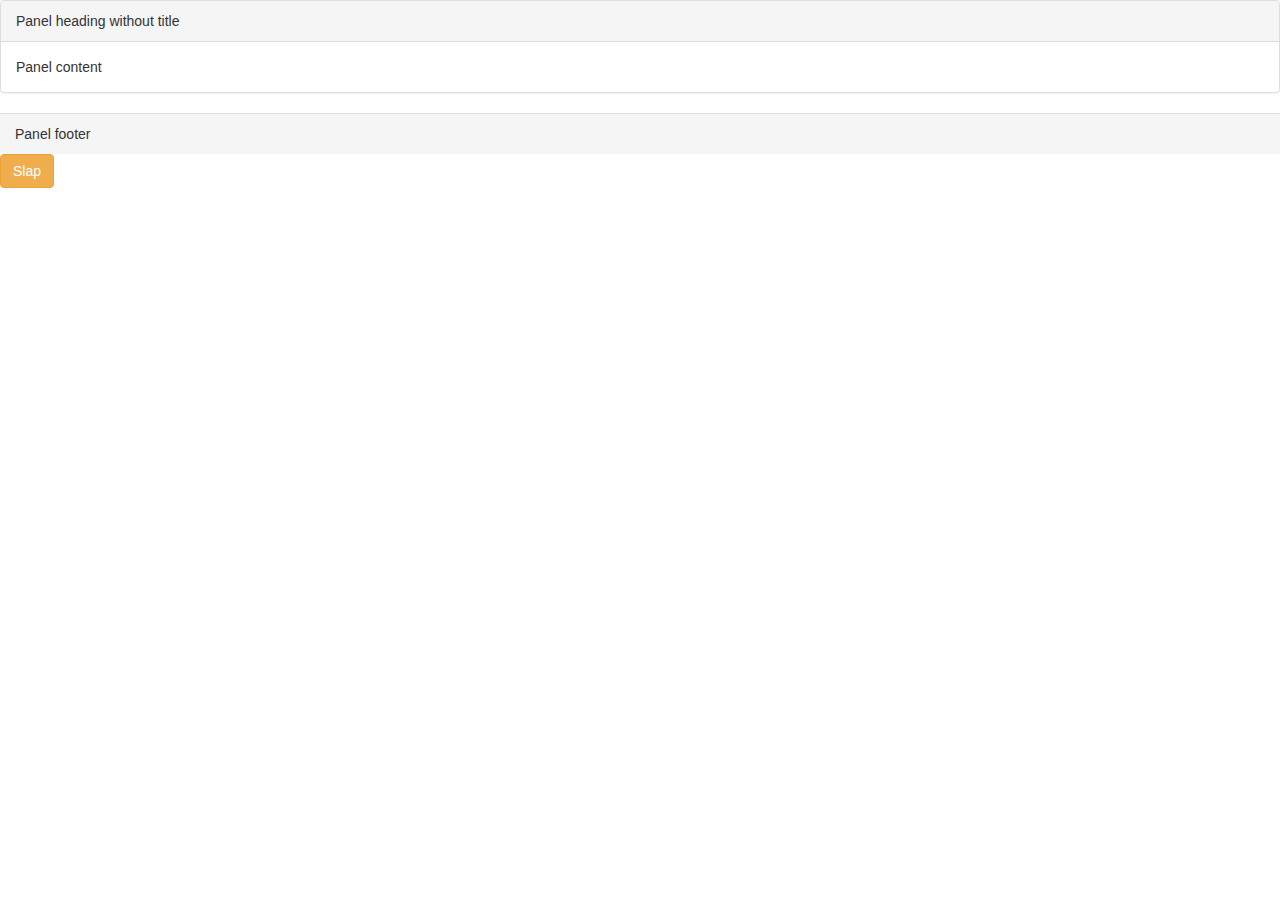
==== index.html @ ca3e50ff "Text" ====
<!DOCTYPE html>
<html lang="en">

<head>
    <title> Slap Game Igor and Kurt</title>
    <meta name="viewport" content="width=device-width, initial-scale=1.0">
    <link type="text/css" href="css/bootstrap.min.css" rel="stylesheet">
    <link type="text/css" " href="css/game.css " rel="stylesheet ">
    </head>
<body>
<div class="panel panel-default ">
  <div class="panel-heading ">Panel heading without title</div>
  <div class="panel-body ">
    Panel content
  </div>
</div>
<div class="panel-footer ">Panel footer</div>
</div> 

<button type="button " class="btn btn-warning "> Slap </button> 

    
    
    

<script src="http://code.jquery.com/jquery-1.9.1.js ">
       </script>
       <script src="js/bootstrap.js ">
       </script>
       <script src="js/game.js "></script>
        
        
        
    </body>
</html>
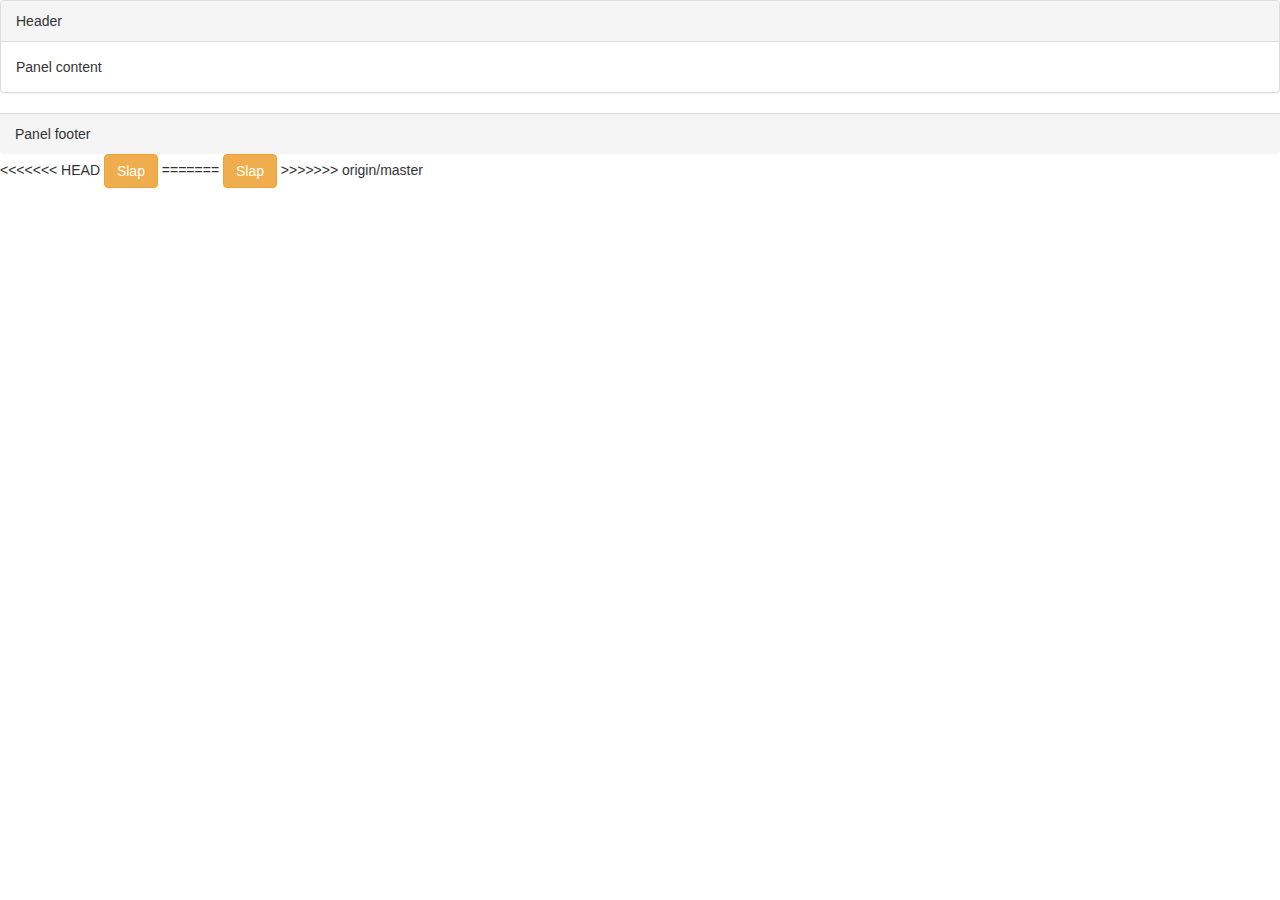
==== commit ee95cd11: "test" ====
--- a/index.html
+++ b/index.html
@@ -9,7 +9,7 @@
     </head>
 <body>
 <div class="panel panel-default ">
-  <div class="panel-heading ">Panel heading without title</div>
+  <div class="panel-heading ">Header </div>
   <div class="panel-body ">
     Panel content
   </div>
@@ -17,8 +17,13 @@
 <div class="panel-footer ">Panel footer</div>
 </div> 
 
+<<<<<<< HEAD
 <button type="button " class="btn btn-warning "> Slap </button> 
 
+=======
+<button type="button " class="btn btn-warning " onClick="slap()"> Slap </button> 
+    
+>>>>>>> origin/master
     
     
     
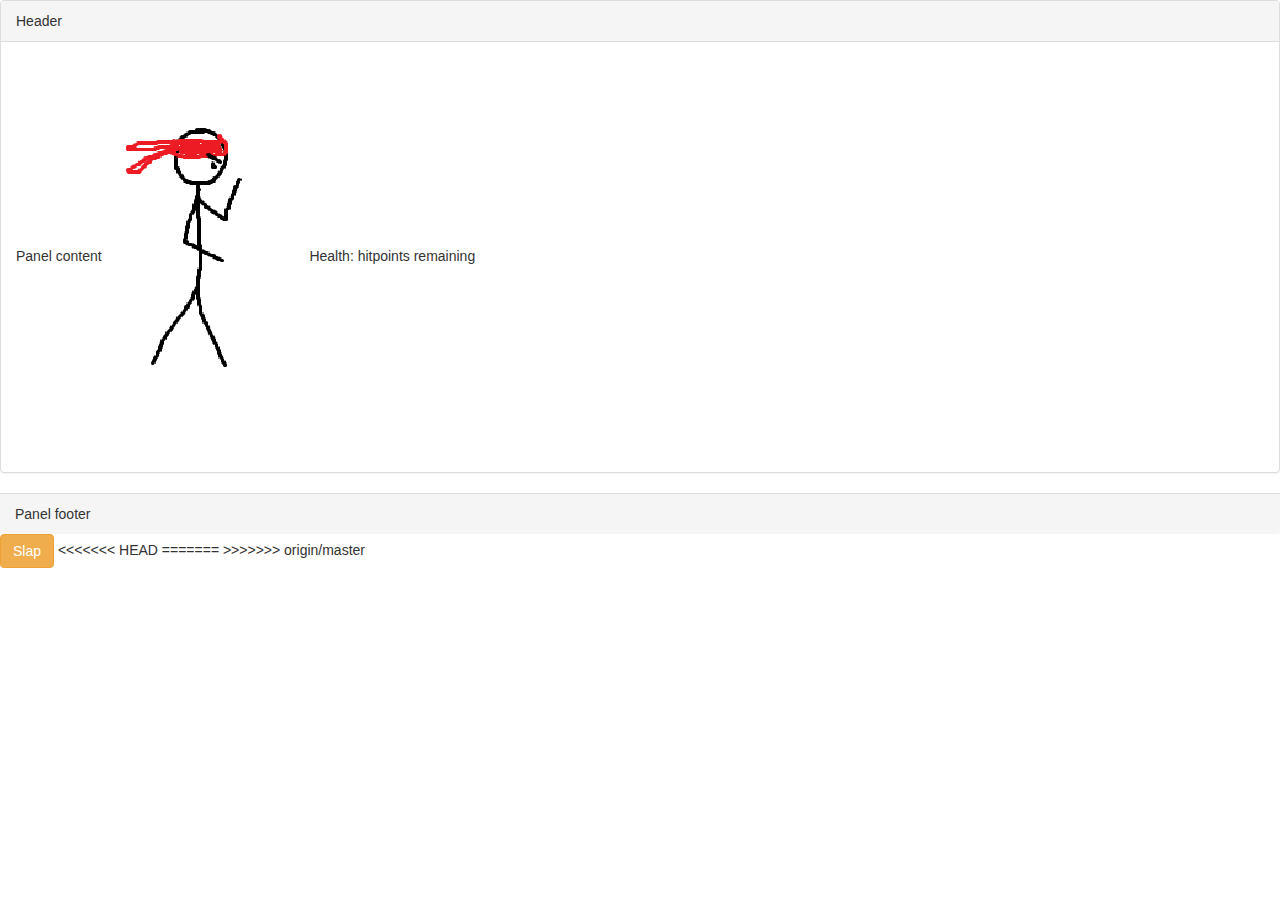
==== commit 082a0420: "Added step 4 HTML elements" ====
--- a/index.html
+++ b/index.html
@@ -12,16 +12,18 @@
   <div class="panel-heading ">Header </div>
   <div class="panel-body ">
     Panel content
+    <img src="img/stickfigurered1.png" class="imgsize200" />
+    <span> Health:<span id="pchp"></span> hitpoints remaining </span>
   </div>
 </div>
 <div class="panel-footer ">Panel footer</div>
+<button type="button " class="btn btn-warning " onClick="slap()"> Slap </button> 
 </div> 
 
 <<<<<<< HEAD
-<button type="button " class="btn btn-warning "> Slap </button> 
+
 
 =======
-<button type="button " class="btn btn-warning " onClick="slap()"> Slap </button> 
     
 >>>>>>> origin/master
     
--- a/css/game.css
+++ b/css/game.css
@@ -0,0 +1,4 @@
+.imgsize200 {
+    width:200px;
+    
+}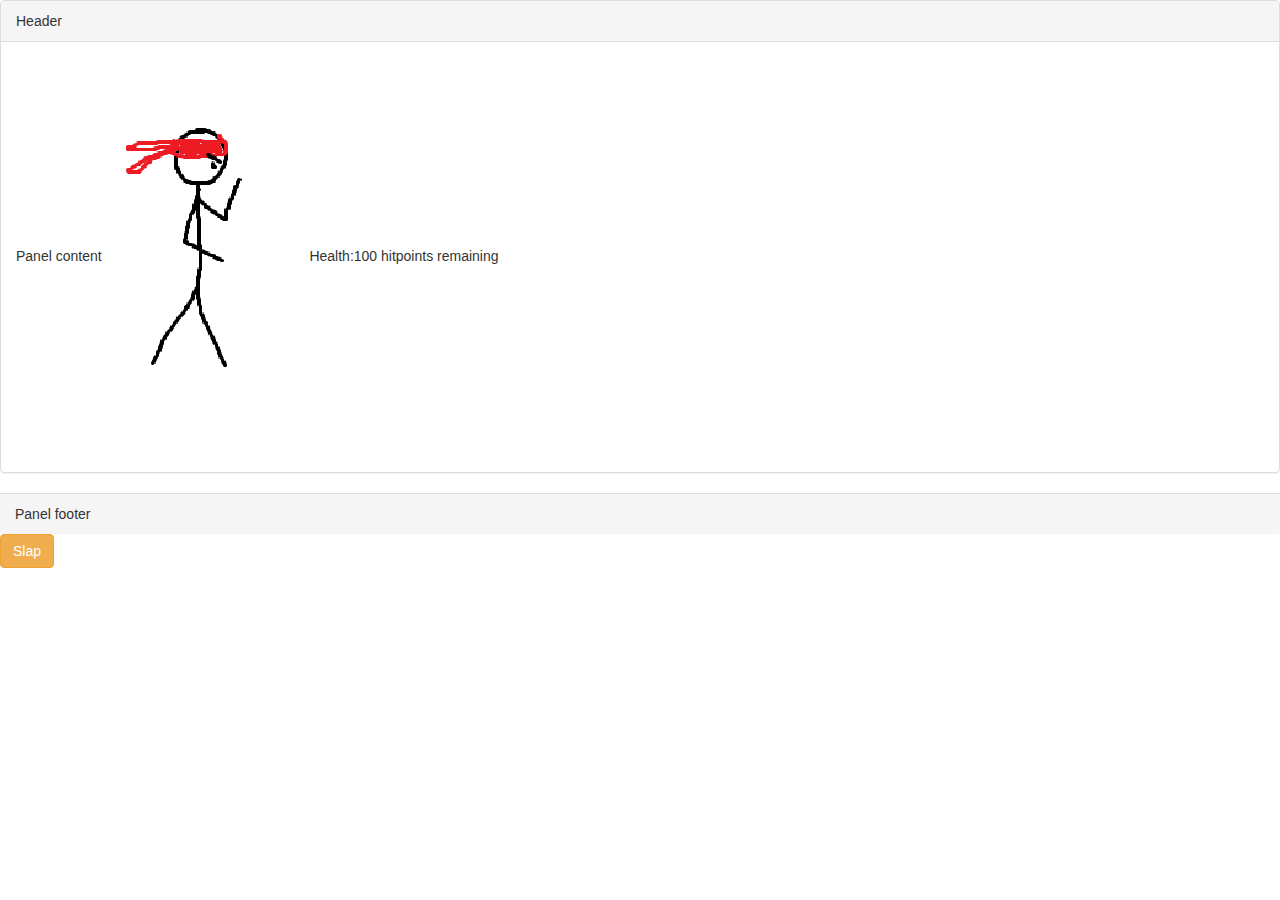
==== commit 8820aa84: "update to slap and update functions" ====
--- a/index.html
+++ b/index.html
@@ -20,20 +20,8 @@
 <button type="button " class="btn btn-warning " onClick="slap()"> Slap </button> 
 </div> 
 
-<<<<<<< HEAD
-
-
-=======
-    
->>>>>>> origin/master
-    
-    
-    
-
-<script src="http://code.jquery.com/jquery-1.9.1.js ">
-       </script>
-       <script src="js/bootstrap.js ">
-       </script>
+<script src="http://code.jquery.com/jquery-1.9.1.js "></script>
+       <script src="js/bootstrap.js "></script>
        <script src="js/game.js "></script>
         
         
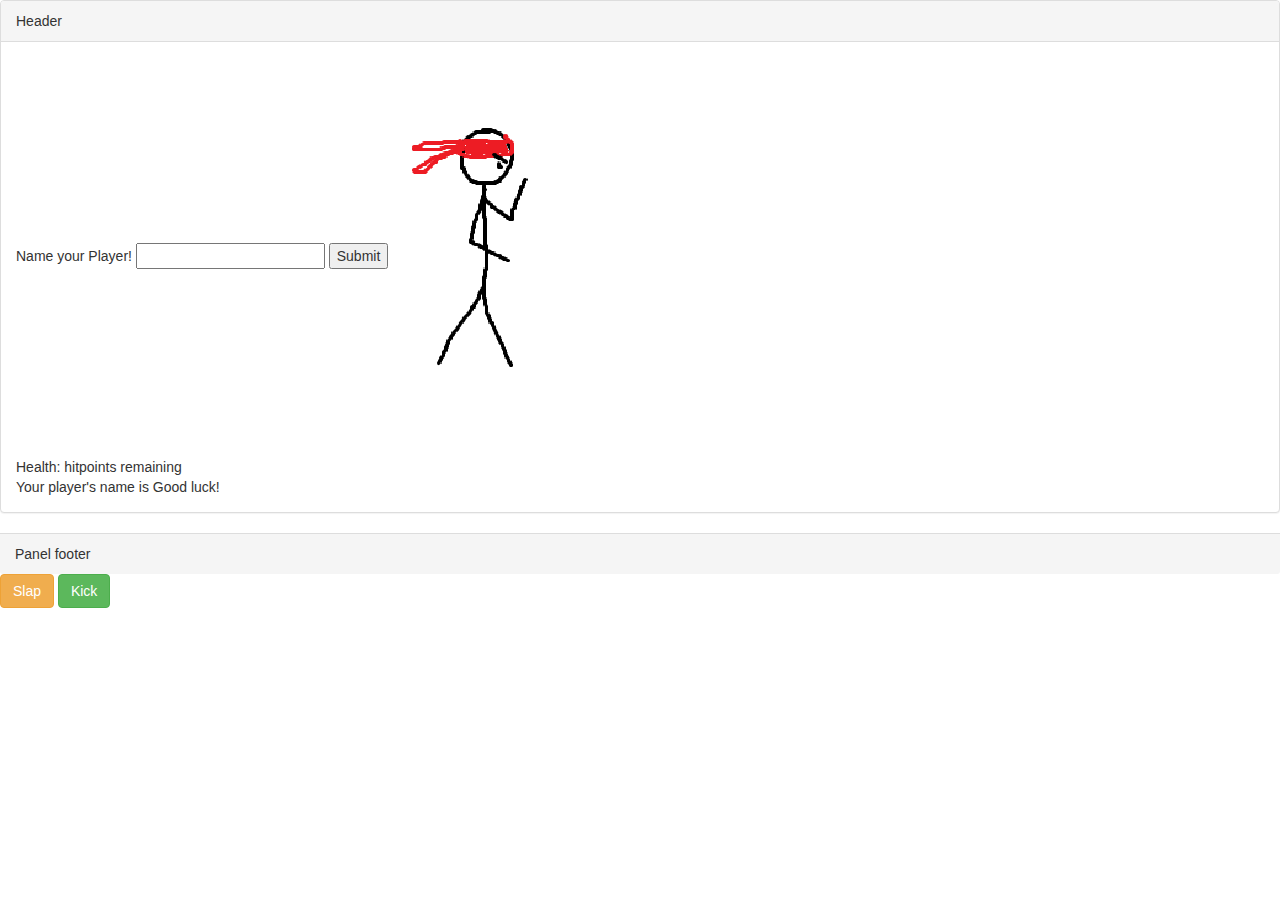
==== commit 4561b4c6: "added igor's portion and instructions for chris." ====
--- a/index.html
+++ b/index.html
@@ -11,14 +11,38 @@
 <div class="panel panel-default ">
   <div class="panel-heading ">Header </div>
   <div class="panel-body ">
-    Panel content
+    Name your Player!
+    
+    <input type="text" id="userInput"=></input>
+    <button onclick="test()">Submit</button>
+  
     <img src="img/stickfigurered1.png" class="imgsize200" />
+    
+    <br>
+    
     <span> Health:<span id="pchp"></span> hitpoints remaining </span>
+    
+    <br>
+    
+    
+    <span> Your player's name is <span id="pcname"></span> Good luck!</span>
   </div>
+  
 </div>
+
 <div class="panel-footer ">Panel footer</div>
+
+<!-- slap button -->
 <button type="button " class="btn btn-warning " onClick="slap()"> Slap </button> 
+
+<!-- Kick button -->
+<button type="button " class="btn btn-success " onClick="kick ()"> Kick </button> 
 </div> 
+
+<!-- Where the punch button goes -->
+<!--Use class [btn btn-(Either Default, Primary, info, danger)]
+
+
 
 <script src="http://code.jquery.com/jquery-1.9.1.js "></script>
        <script src="js/bootstrap.js "></script>
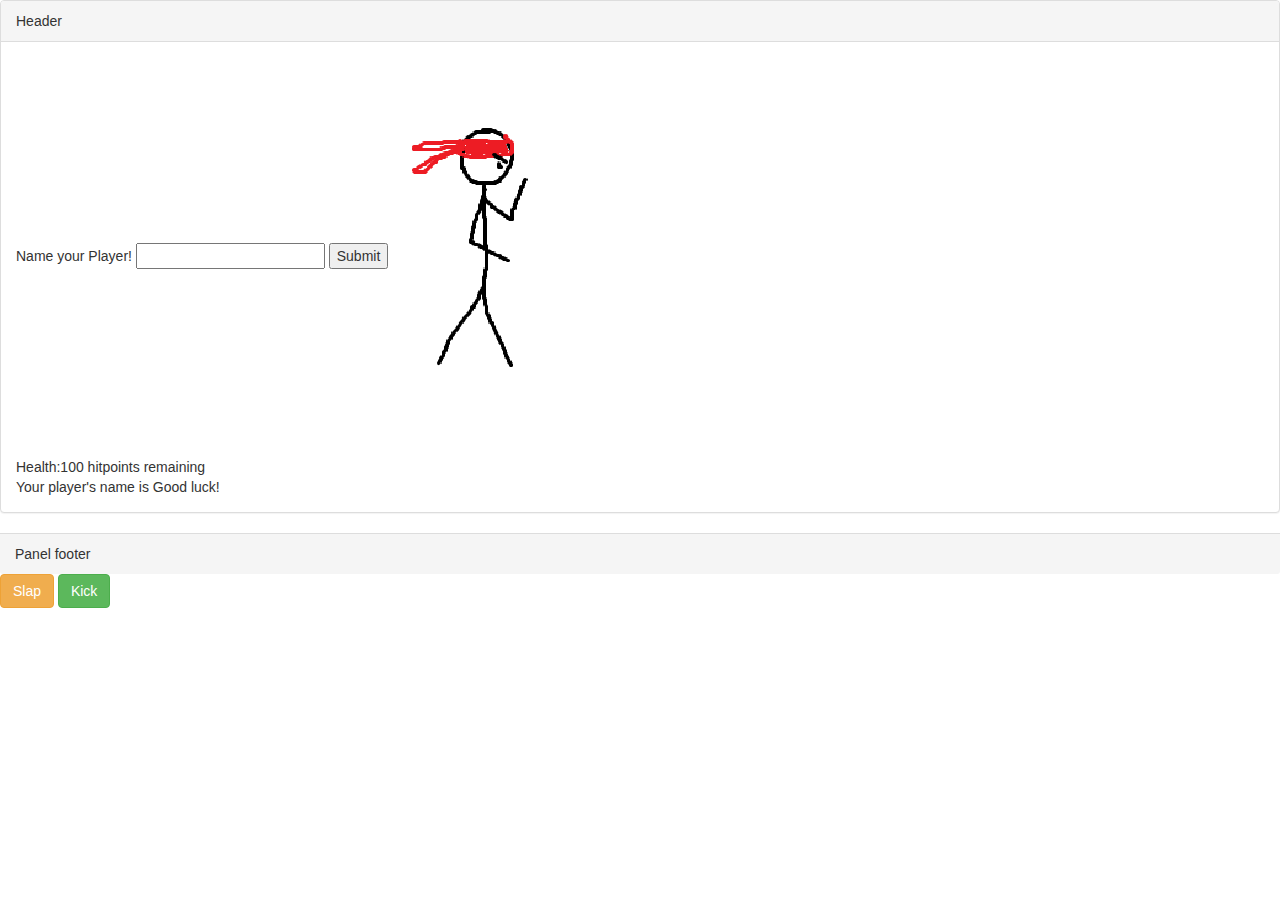
==== commit 81f83d9c: "made sure the name worked." ====
--- a/index.html
+++ b/index.html
@@ -40,7 +40,7 @@
 </div> 
 
 <!-- Where the punch button goes -->
-<!--Use class [btn btn-(Either Default, Primary, info, danger)]
+<!--Use class [btn btn-(Either Default, Primary, info, danger)] -->
 
 
 
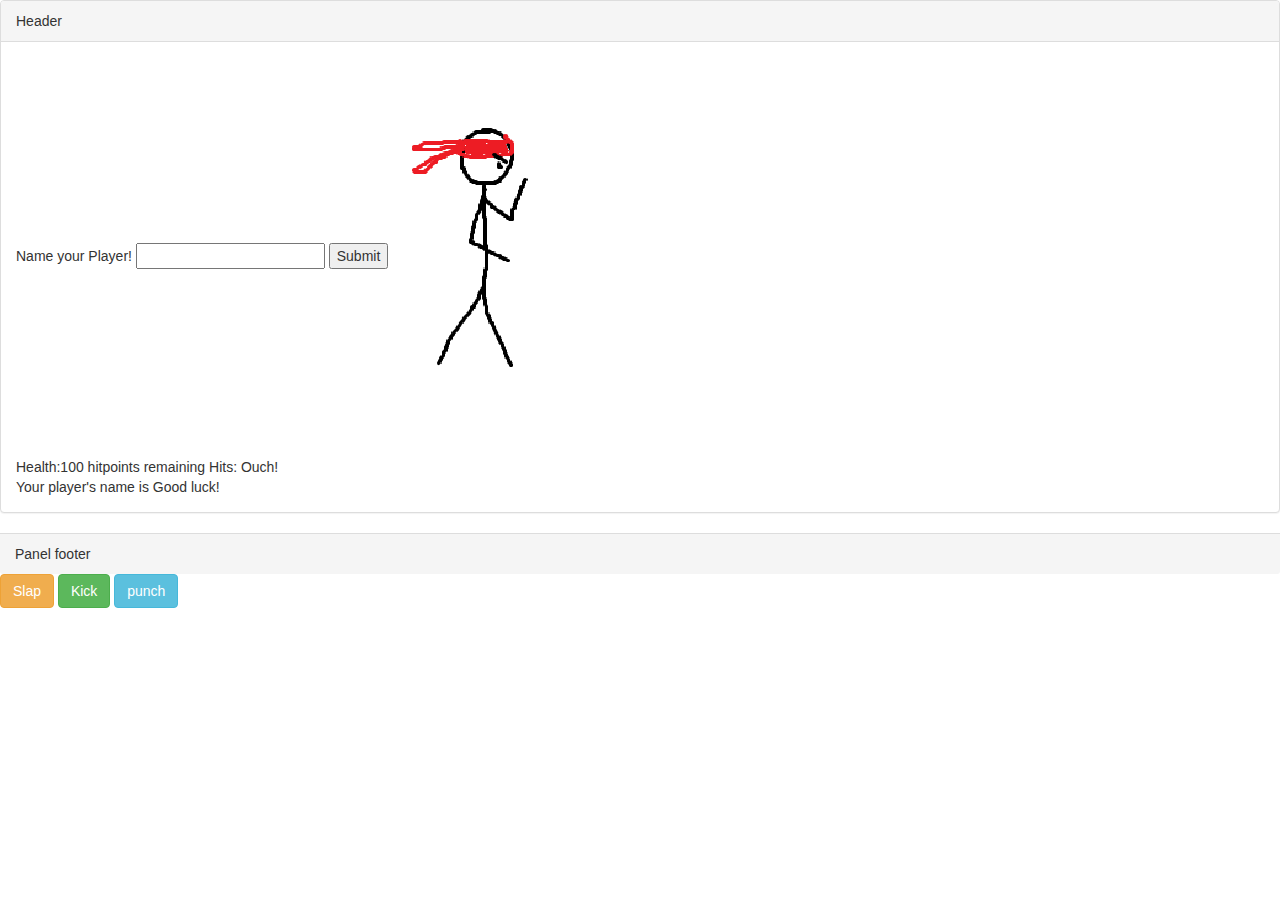
==== commit 9720ff45: "igorisgreat" ====
--- a/index.html
+++ b/index.html
@@ -21,7 +21,7 @@
     <br>
     
     <span> Health:<span id="pchp"></span> hitpoints remaining </span>
-    
+    <span> Hits:<span id="pchit"></span> Ouch! </span>
     <br>
     
     
@@ -41,6 +41,8 @@
 
 <!-- Where the punch button goes -->
 <!--Use class [btn btn-(Either Default, Primary, info, danger)] -->
+<button type="button " class="btn btn-info " onClick="punch ()"> punch </button> 
+</div>
 
 
 
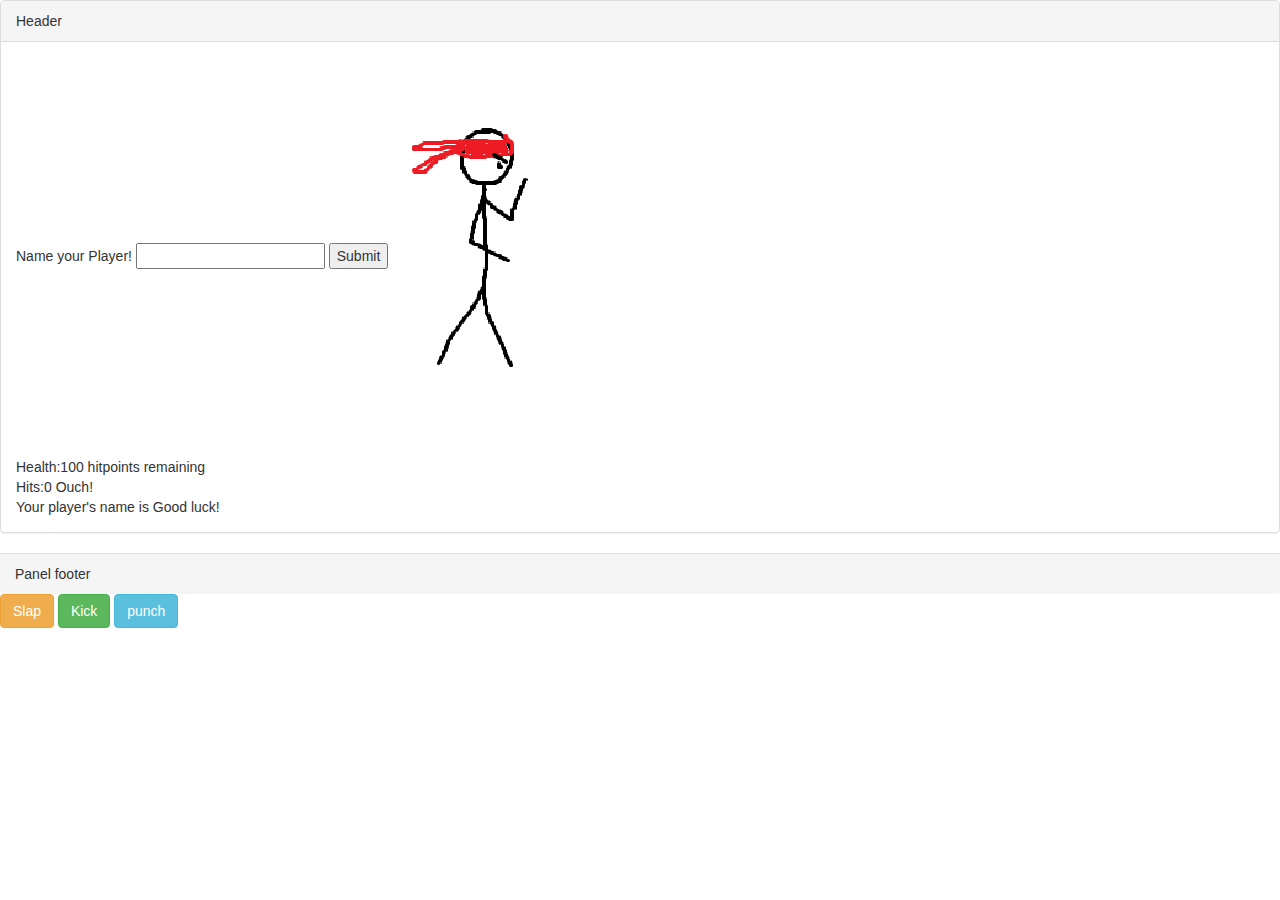
==== commit 2fd2ad2b: "igotisgreat" ====
--- a/index.html
+++ b/index.html
@@ -21,6 +21,7 @@
     <br>
     
     <span> Health:<span id="pchp"></span> hitpoints remaining </span>
+    <br>
     <span> Hits:<span id="pchit"></span> Ouch! </span>
     <br>
     
